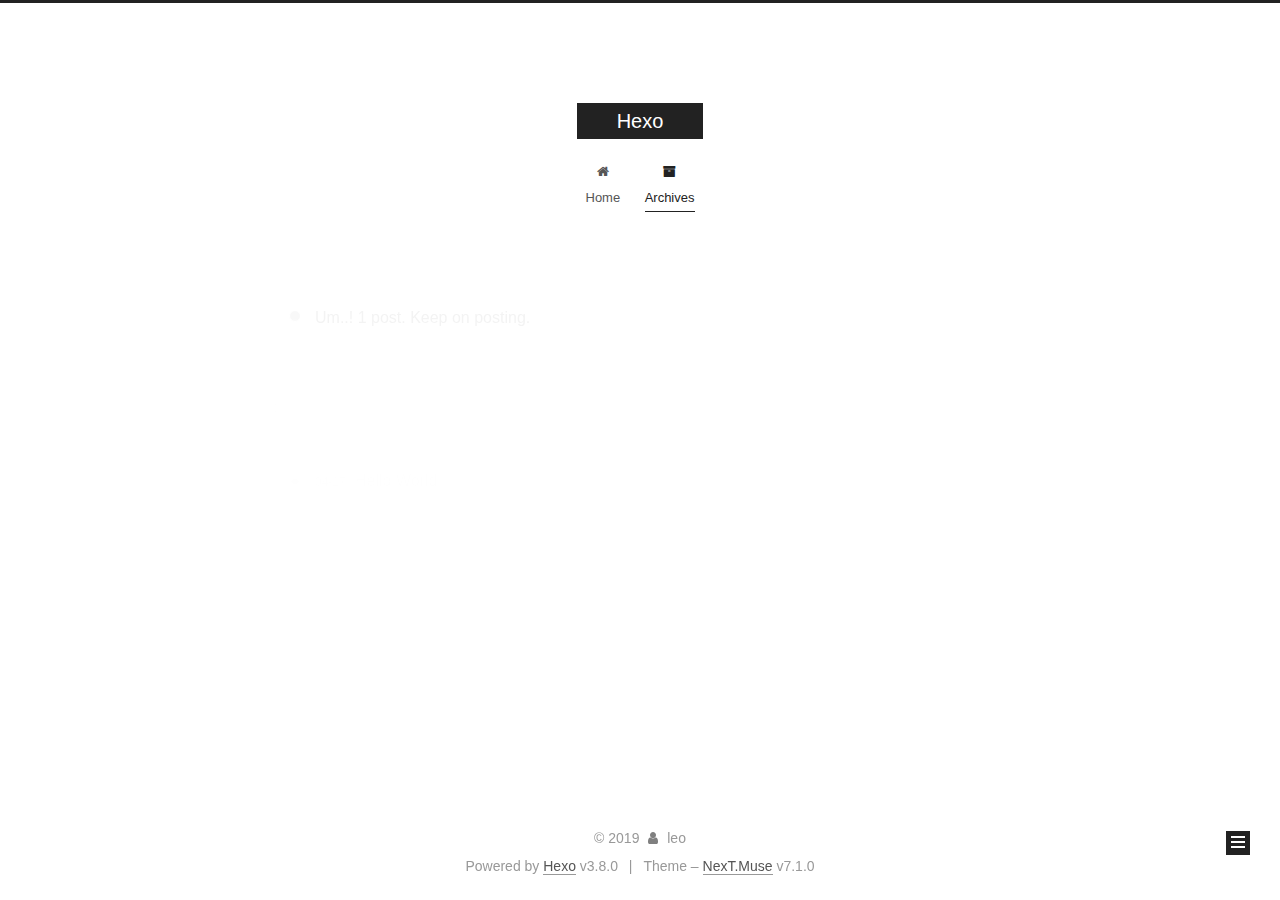
==== archives/index.html @ de4b703d "Site updated: 2019-04-17 01:35:57" ====
<!DOCTYPE html>












  


<html class="theme-next muse use-motion" lang>
<head><meta name="generator" content="Hexo 3.8.0">
  <meta charset="UTF-8">
<meta http-equiv="X-UA-Compatible" content="IE=edge">
<meta name="viewport" content="width=device-width, initial-scale=1, maximum-scale=2">
<meta name="theme-color" content="#222">
























<link rel="stylesheet" href="/lib/font-awesome/css/font-awesome.min.css?v=4.6.2">

<link rel="stylesheet" href="/css/main.css?v=7.1.0">


  <link rel="apple-touch-icon" sizes="180x180" href="/images/apple-touch-icon-next.png?v=7.1.0">


  <link rel="icon" type="image/png" sizes="32x32" href="/images/favicon-32x32-next.png?v=7.1.0">


  <link rel="icon" type="image/png" sizes="16x16" href="/images/favicon-16x16-next.png?v=7.1.0">


  <link rel="mask-icon" href="/images/logo.svg?v=7.1.0" color="#222">







<script id="hexo.configurations">
  var NexT = window.NexT || {};
  var CONFIG = {
    root: '/',
    scheme: 'Muse',
    version: '7.1.0',
    sidebar: {"position":"left","display":"post","offset":12,"onmobile":false,"dimmer":false},
    back2top: true,
    back2top_sidebar: false,
    fancybox: false,
    fastclick: false,
    lazyload: false,
    tabs: true,
    motion: {"enable":true,"async":false,"transition":{"post_block":"fadeIn","post_header":"slideDownIn","post_body":"slideDownIn","coll_header":"slideLeftIn","sidebar":"slideUpIn"}},
    algolia: {
      applicationID: '',
      apiKey: '',
      indexName: '',
      hits: {"per_page":10},
      labels: {"input_placeholder":"Search for Posts","hits_empty":"We didn't find any results for the search: ${query}","hits_stats":"${hits} results found in ${time} ms"}
    }
  };
</script>


  




  <meta property="og:type" content="website">
<meta property="og:title" content="Hexo">
<meta property="og:url" content="http://yoursite.com/archives/index.html">
<meta property="og:site_name" content="Hexo">
<meta property="og:locale" content="default">
<meta name="twitter:card" content="summary">
<meta name="twitter:title" content="Hexo">





  
  
  <link rel="canonical" href="http://yoursite.com/archives/">



<script id="page.configurations">
  CONFIG.page = {
    sidebar: "",
  };
</script>

  <title>Archive | Hexo</title>
  












  <noscript>
  <style>
  .use-motion .motion-element,
  .use-motion .brand,
  .use-motion .menu-item,
  .sidebar-inner,
  .use-motion .post-block,
  .use-motion .pagination,
  .use-motion .comments,
  .use-motion .post-header,
  .use-motion .post-body,
  .use-motion .collection-title { opacity: initial; }

  .use-motion .logo,
  .use-motion .site-title,
  .use-motion .site-subtitle {
    opacity: initial;
    top: initial;
  }

  .use-motion .logo-line-before i { left: initial; }
  .use-motion .logo-line-after i { right: initial; }
  </style>
</noscript>

</head>

<body itemscope itemtype="http://schema.org/WebPage" lang="default">

  
  
    
  

  <div class="container sidebar-position-left page-archive">
    <div class="headband"></div>

    <header id="header" class="header" itemscope itemtype="http://schema.org/WPHeader">
      <div class="header-inner"><div class="site-brand-wrapper">
  <div class="site-meta">
    

    <div class="custom-logo-site-title">
      <a href="/" class="brand" rel="start">
        <span class="logo-line-before"><i></i></span>
        <span class="site-title">Hexo</span>
        <span class="logo-line-after"><i></i></span>
      </a>
    </div>
    
    
  </div>

  <div class="site-nav-toggle">
    <button aria-label="Toggle navigation bar">
      <span class="btn-bar"></span>
      <span class="btn-bar"></span>
      <span class="btn-bar"></span>
    </button>
  </div>
</div>



<nav class="site-nav">
  
    <ul id="menu" class="menu">
      
        
        
        
          
          <li class="menu-item menu-item-home">

    
    
    
      
    

    

    <a href="/" rel="section"><i class="menu-item-icon fa fa-fw fa-home"></i> <br>Home</a>

  </li>
        
        
        
          
          <li class="menu-item menu-item-archives menu-item-active">

    
    
    
      
    

    

    <a href="/archives/" rel="section"><i class="menu-item-icon fa fa-fw fa-archive"></i> <br>Archives</a>

  </li>

      
      
    </ul>
  

  
    

    
    
      
      
    
      
      
    
    

  


  

  
</nav>



  



</div>
    </header>

    


    <main id="main" class="main">
      <div class="main-inner">
        <div class="content-wrap">
          
          <div id="content" class="content">
            

  
  
  
  <div class="post-block archive">
    <div id="posts" class="posts-collapse">
      <span class="archive-move-on"></span>

      
      <span class="archive-page-counter">
        
        
        
          
        
        Um..! 1 post. Keep on posting.
      </span>
      

      

        
        
        

        
          
          <div class="collection-title">
            <h1 class="archive-year" id="archive-year-2019">2019</h1>
          </div>
        
        

        

  <article class="post post-type-normal" itemscope itemtype="http://schema.org/Article">
    <header class="post-header">

      <h2 class="post-title">
        
          <a class="post-title-link" href="/2019/04/17/hello-world/" itemprop="url">
            
              <span itemprop="name">Hello World</span>
            
          </a>
        
      </h2>

      <div class="post-meta">
        <time class="post-time" itemprop="dateCreated" datetime="2019-04-17T00:43:20+08:00" content="2019-04-17">
          04-17
        </time>
      </div>

    </header>
  </article>



      

    </div>
  </div>
  
  
  

  



          </div>
          

        </div>
        
          
  
  <div class="sidebar-toggle">
    <div class="sidebar-toggle-line-wrap">
      <span class="sidebar-toggle-line sidebar-toggle-line-first"></span>
      <span class="sidebar-toggle-line sidebar-toggle-line-middle"></span>
      <span class="sidebar-toggle-line sidebar-toggle-line-last"></span>
    </div>
  </div>

  <aside id="sidebar" class="sidebar">
    <div class="sidebar-inner">

      

      

      <div class="site-overview-wrap sidebar-panel sidebar-panel-active">
        <div class="site-overview">
          <div class="site-author motion-element" itemprop="author" itemscope itemtype="http://schema.org/Person">
            
              <p class="site-author-name" itemprop="name">leo</p>
              <div class="site-description motion-element" itemprop="description"></div>
          </div>

          
            <nav class="site-state motion-element">
              
                <div class="site-state-item site-state-posts">
                
                  <a href="/archives/">
                
                    <span class="site-state-item-count">1</span>
                    <span class="site-state-item-name">posts</span>
                  </a>
                </div>
              

              

              
            </nav>
          

          

          

          

          

          
          

          
            
          
          

        </div>
      </div>

      

      

    </div>
  </aside>
  


        
      </div>
    </main>

    <footer id="footer" class="footer">
      <div class="footer-inner">
        <div class="copyright">&copy; <span itemprop="copyrightYear">2019</span>
  <span class="with-love" id="animate">
    <i class="fa fa-user"></i>
  </span>
  <span class="author" itemprop="copyrightHolder">leo</span>

  

  
</div>


  <div class="powered-by">Powered by <a href="https://hexo.io" class="theme-link" rel="noopener" target="_blank">Hexo</a> v3.8.0</div>



  <span class="post-meta-divider">|</span>



  <div class="theme-info">Theme – <a href="https://theme-next.org" class="theme-link" rel="noopener" target="_blank">NexT.Muse</a> v7.1.0</div>




        








        
      </div>
    </footer>

    
      <div class="back-to-top">
        <i class="fa fa-arrow-up"></i>
        
      </div>
    

    

    

    
  </div>

  

<script>
  if (Object.prototype.toString.call(window.Promise) !== '[object Function]') {
    window.Promise = null;
  }
</script>


























  
  <script src="/lib/jquery/index.js?v=2.1.3"></script>

  
  <script src="/lib/velocity/velocity.min.js?v=1.2.1"></script>

  
  <script src="/lib/velocity/velocity.ui.min.js?v=1.2.1"></script>


  


  <script src="/js/utils.js?v=7.1.0"></script>

  <script src="/js/motion.js?v=7.1.0"></script>



  
  


  <script src="/js/schemes/muse.js?v=7.1.0"></script>



  

  


  <script src="/js/next-boot.js?v=7.1.0"></script>


  

  

  

  



  




  

  

  

  

  

  

  

  

  

  

  

  

  

  

</body>
</html>
---- css/main.css ----
/* normalize.css v8.0.1 | MIT License | github.com/necolas/normalize.css */
html {
  line-height: 1.15; /* 1 */
  -webkit-text-size-adjust: 100%; /* 2 */
}
body {
  margin: 0;
}
main {
  display: block;
}
h1 {
  font-size: 2em;
  margin: 0.67em 0;
}
hr {
  box-sizing: content-box; /* 1 */
  height: 0; /* 1 */
  overflow: visible; /* 2 */
}
pre {
  font-family: monospace, monospace; /* 1 */
  font-size: 1em; /* 2 */
}
a {
  background-color: transparent;
}
abbr[title] {
  border-bottom: none; /* 1 */
  text-decoration: underline; /* 2 */
  text-decoration: underline dotted; /* 2 */
}
b,
strong {
  font-weight: bolder;
}
code,
kbd,
samp {
  font-family: monospace, monospace; /* 1 */
  font-size: 1em; /* 2 */
}
small {
  font-size: 80%;
}
sub,
sup {
  font-size: 75%;
  line-height: 0;
  position: relative;
  vertical-align: baseline;
}
sub {
  bottom: -0.25em;
}
sup {
  top: -0.5em;
}
img {
  border-style: none;
}
button,
input,
optgroup,
select,
textarea {
  font-family: inherit; /* 1 */
  font-size: 100%; /* 1 */
  line-height: 1.15; /* 1 */
  margin: 0; /* 2 */
}
button,
input {
/* 1 */
  overflow: visible;
}
button,
select {
/* 1 */
  text-transform: none;
}
button,
[type="button"],
[type="reset"],
[type="submit"] {
  -webkit-appearance: button;
}
button::-moz-focus-inner,
[type="button"]::-moz-focus-inner,
[type="reset"]::-moz-focus-inner,
[type="submit"]::-moz-focus-inner {
  border-style: none;
  padding: 0;
}
button:-moz-focusring,
[type="button"]:-moz-focusring,
[type="reset"]:-moz-focusring,
[type="submit"]:-moz-focusring {
  outline: 1px dotted ButtonText;
}
fieldset {
  padding: 0.35em 0.75em 0.625em;
}
legend {
  box-sizing: border-box; /* 1 */
  color: inherit; /* 2 */
  display: table; /* 1 */
  max-width: 100%; /* 1 */
  padding: 0; /* 3 */
  white-space: normal; /* 1 */
}
progress {
  vertical-align: baseline;
}
textarea {
  overflow: auto;
}
[type="checkbox"],
[type="radio"] {
  box-sizing: border-box; /* 1 */
  padding: 0; /* 2 */
}
[type="number"]::-webkit-inner-spin-button,
[type="number"]::-webkit-outer-spin-button {
  height: auto;
}
[type="search"] {
  -webkit-appearance: textfield; /* 1 */
  outline-offset: -2px; /* 2 */
}
[type="search"]::-webkit-search-decoration {
  -webkit-appearance: none;
}
::-webkit-file-upload-button {
  -webkit-appearance: button; /* 1 */
  font: inherit; /* 2 */
}
details {
  display: block;
}
summary {
  display: list-item;
}
template {
  display: none;
}
[hidden] {
  display: none;
}
::selection {
  background: #262a30;
  color: #fff;
}
body {
  position: relative;
  font-family: 'Lato', "PingFang SC", "Microsoft YaHei", sans-serif;
  font-size: 14px;
  line-height: 2;
  color: #555;
  background: #fff;
}
@media (max-width: 991px) {
  body {
    padding-right: 0 !important;
  }
}
@media (min-width: 1200px) {
  body {
    font-size: 16px;
  }
}
h1,
h2,
h3,
h4,
h5,
h6 {
  margin: 20px 0 15px;
  padding: 0;
  font-weight: bold;
  line-height: 1.5;
  font-family: 'Lato', "PingFang SC", "Microsoft YaHei", sans-serif;
}
h1 {
  font-size: 22px;
}
h1 code {
  font-size: 1em;
}
@media (max-width: 767px) {
  h1 {
    font-size: 18px;
  }
  h1 code {
    font-size: 1em;
  }
}
h2 {
  font-size: 20px;
}
h2 code {
  font-size: 1em;
}
@media (max-width: 767px) {
  h2 {
    font-size: 16px;
  }
  h2 code {
    font-size: 1em;
  }
}
h3 {
  font-size: 18px;
}
h3 code {
  font-size: 1em;
}
@media (max-width: 767px) {
  h3 {
    font-size: 14px;
  }
  h3 code {
    font-size: 1em;
  }
}
h4 {
  font-size: 16px;
}
h4 code {
  font-size: 1em;
}
@media (max-width: 767px) {
  h4 {
    font-size: 12px;
  }
  h4 code {
    font-size: 1em;
  }
}
h5 {
  font-size: 14px;
}
h5 code {
  font-size: 1em;
}
@media (max-width: 767px) {
  h5 {
    font-size: 10px;
  }
  h5 code {
    font-size: 1em;
  }
}
h6 {
  font-size: 12px;
}
h6 code {
  font-size: 1em;
}
@media (max-width: 767px) {
  h6 {
    font-size: 8px;
  }
  h6 code {
    font-size: 1em;
  }
}
p {
  margin: 0 0 20px 0;
}
a,
span.exturl {
  overflow-wrap: break-word;
  word-wrap: break-word;
  background-color: transparent;
  color: #555;
  text-decoration: none;
  outline: none;
  border-bottom: 1px solid #999;
  cursor: pointer;
}
a:hover,
span.exturl:hover {
  color: #222;
  border-bottom-color: #222;
}
video {
  max-width: 100%;
  display: block;
  margin-left: auto;
  margin-right: auto;
}
img {
  display: block;
  margin: auto;
  max-width: 100%;
  height: auto;
}
hr {
  margin: 40px 0;
  height: 3px;
  border: none;
  background-color: #ddd;
  background-image: repeating-linear-gradient(-45deg, #fff, #fff 4px, transparent 4px, transparent 8px);
}
blockquote {
  margin: 0;
  padding: 0 15px;
  color: #666;
  border-left: 4px solid #ddd;
}
blockquote cite::before {
  content: "-";
  padding: 0 5px;
}
dt {
  font-weight: 700;
}
dd {
  margin: 0;
  padding: 0;
}
kbd {
  border: 1px solid #ccc;
  border-radius: 0.2em;
  box-shadow: 0.1em 0.1em 0.2em rgba(0,0,0,0.1);
  background-color: #f9f9f9;
  font-family: inherit;
  background-image: linear-gradient(top, #eee, #fff, #eee);
  padding: 0.1em 0.3em;
  white-space: nowrap;
}
.text-left {
  text-align: left;
}
.text-center {
  text-align: center;
}
.text-right {
  text-align: right;
}
.text-justify {
  text-align: justify;
}
.text-nowrap {
  white-space: nowrap;
}
.text-lowercase {
  text-transform: lowercase;
}
.text-uppercase {
  text-transform: uppercase;
}
.text-capitalize {
  text-transform: capitalize;
}
.center-block {
  display: block;
  margin-left: auto;
  margin-right: auto;
}
.clearfix:before,
.clearfix:after {
  content: " ";
  display: table;
}
.clearfix:after {
  clear: both;
}
.pullquote {
  width: 45%;
}
.pullquote.left {
  float: left;
  margin-left: 5px;
  margin-right: 10px;
}
.pullquote.right {
  float: right;
  margin-left: 10px;
  margin-right: 5px;
}
.affix {
  position: fixed;
}
.translation {
  margin-top: -20px;
  font-size: 14px;
  color: #999;
}
.scrollbar-measure {
  width: 100px;
  height: 100px;
  overflow: scroll;
  position: absolute;
  top: -9999px;
}
.use-motion .motion-element {
  opacity: 0;
}
.table-container {
  margin: 20px 0;
  overflow: auto;
  -webkit-overflow-scrolling: touch;
}
.highlight .table-container {
  margin: 0px;
}
table {
  width: 100%;
  border-collapse: collapse;
  border-spacing: 0;
  font-size: 14px;
}
table > tbody > tr:nth-of-type(odd) {
  background-color: #f9f9f9;
}
table > tbody > tr:hover {
  background-color: #f5f5f5;
}
caption,
th,
td {
  padding: 8px;
  text-align: left;
  vertical-align: middle;
  font-weight: normal;
}
th,
td {
  border: 1px solid #ddd;
  border-bottom: 3px solid #ddd;
}
th {
  padding-bottom: 10px;
  font-weight: 700;
}
td {
  border-bottom-width: 1px;
}
html,
body {
  height: 100%;
}
.container {
  position: relative;
}
.header-inner {
  margin: 0 auto;
  padding: 100px 0 70px;
  width: 700px;
}
@media (min-width: 1200px) {
  .container .header-inner {
    width: 800px;
  }
}
@media (min-width: 1600px) {
  .container .header-inner {
    width: 900px;
  }
}
.main-inner {
  margin: 0 auto;
  width: 700px;
}
@media (min-width: 1200px) {
  .container .main-inner {
    width: 800px;
  }
}
@media (min-width: 1600px) {
  .container .main-inner {
    width: 900px;
  }
}
.footer {
  padding: 20px 0;
}
.footer-inner {
  box-sizing: border-box;
  margin: 0px auto;
  width: 700px;
}
@media (min-width: 1200px) {
  .container .footer-inner {
    width: 800px;
  }
}
@media (min-width: 1600px) {
  .container .footer-inner {
    width: 900px;
  }
}
pre,
.highlight {
  overflow: auto;
  margin: 20px 0;
  padding: 0;
  font-size: 14px;
  color: #4d4d4c;
  background: #f7f7f7;
  line-height: 1.6;
}
pre,
code {
  font-family: consolas, Menlo, "PingFang SC", "Microsoft YaHei", monospace;
}
code {
  overflow-wrap: break-word;
  word-wrap: break-word;
  padding: 2px 4px;
  color: #555;
  background: #eee;
  border-radius: 3px;
  font-size: 14px;
}
pre {
  padding: 10px;
}
pre code {
  padding: 0;
  color: #4d4d4c;
  background: none;
  text-shadow: none;
}
.highlight {
  border-radius: 1px;
}
.highlight pre {
  border: none;
  margin: 0;
  padding: 10px 0;
}
.highlight table {
  margin: 0;
  width: auto;
  border: none;
}
.highlight td {
  border: none;
  padding: 0;
}
.highlight figcaption {
  font-size: 1em;
  color: #4d4d4c;
  line-height: 1em;
  margin-bottom: 1em;
  margin: 0em;
  padding: 0.5em;
  background: #eee;
  border-bottom: 1px solid #e9e9e9;
}
.highlight figcaption:before,
.highlight figcaption:after {
  content: " ";
  display: table;
}
.highlight figcaption:after {
  clear: both;
}
.highlight figcaption a {
  float: right;
  color: #4d4d4c;
}
.highlight figcaption a:hover {
  border-bottom-color: #4d4d4c;
}
.highlight .gutter pre {
  padding-left: 10px;
  padding-right: 10px;
  color: #869194;
  text-align: right;
  background-color: #eff2f3;
}
.highlight .code pre {
  width: 100%;
  padding-left: 10px;
  padding-right: 10px;
  background-color: #f7f7f7;
}
.highlight .line {
  height: 20px;
}
.gutter {
  -webkit-user-select: none;
  -moz-user-select: none;
  -ms-user-select: none;
  user-select: none;
}
.gist table {
  width: auto;
}
.gist table td {
  border: none;
}
pre .deletion {
  background: #fdd;
}
pre .addition {
  background: #dfd;
}
pre .meta {
  color: #8959a8;
}
pre .comment {
  color: #8e908c;
}
pre .variable,
pre .attribute,
pre .tag,
pre .name,
pre .regexp,
pre .ruby .constant,
pre .xml .tag .title,
pre .xml .pi,
pre .xml .doctype,
pre .html .doctype,
pre .css .id,
pre .css .class,
pre .css .pseudo {
  color: #c82829;
}
pre .number,
pre .preprocessor,
pre .built_in,
pre .builtin-name,
pre .literal,
pre .params,
pre .constant,
pre .command {
  color: #f5871f;
}
pre .ruby .class .title,
pre .css .rules .attribute,
pre .string,
pre .symbol,
pre .value,
pre .inheritance,
pre .header,
pre .ruby .symbol,
pre .xml .cdata,
pre .special,
pre .formula {
  color: #718c00;
}
pre .title,
pre .css .hexcolor {
  color: #3e999f;
}
pre .function,
pre .python .decorator,
pre .python .title,
pre .ruby .function .title,
pre .ruby .title .keyword,
pre .perl .sub,
pre .javascript .title,
pre .coffeescript .title {
  color: #4271ae;
}
pre .keyword,
pre .javascript .function {
  color: #8959a8;
}
.posts-expand .post-body img.full-image {
  border: none;
}
.blockquote-center,
.page-home .post-type-quote blockquote,
.page-post-detail .post-type-quote blockquote {
  position: relative;
  margin: 40px 0;
  padding: 0;
  border-left: none;
  text-align: center;
}
.blockquote-center::before,
.page-home .post-type-quote blockquote::before,
.page-post-detail .post-type-quote blockquote::before,
.blockquote-center::after,
.page-home .post-type-quote blockquote::after,
.page-post-detail .post-type-quote blockquote::after {
  position: absolute;
  content: ' ';
  display: block;
  width: 100%;
  height: 24px;
  opacity: 0.2;
  background-repeat: no-repeat;
  background-position: 0 -6px;
  background-size: 22px 22px;
}
.blockquote-center::before,
.page-home .post-type-quote blockquote::before,
.page-post-detail .post-type-quote blockquote::before {
  top: -20px;
  background-image: url("../images/quote-l.svg");
  border-top: 1px solid #ccc;
}
.blockquote-center::after,
.page-home .post-type-quote blockquote::after,
.page-post-detail .post-type-quote blockquote::after {
  bottom: -20px;
  background-image: url("../images/quote-r.svg");
  border-bottom: 1px solid #ccc;
  background-position: 100% 8px;
}
.blockquote-center p,
.page-home .post-type-quote blockquote p,
.page-post-detail .post-type-quote blockquote p,
.blockquote-center div,
.page-home .post-type-quote blockquote div,
.page-post-detail .post-type-quote blockquote div {
  text-align: center;
}
.post .post-body .group-picture img {
  box-sizing: border-box;
  padding: 0 3px;
  border: none;
}
.post .group-picture-row {
  overflow: hidden;
  margin-top: 6px;
}
.post .group-picture-row:first-child {
  margin-top: 0;
}
.post .group-picture-column {
  float: left;
}
.page-post-detail .post-body .group-picture-column {
  float: none;
  margin-top: 10px;
  width: auto !important;
}
.page-post-detail .post-body .group-picture-column img {
  margin: 0 auto;
}
.page-archive .group-picture-container {
  overflow: hidden;
}
.page-archive .group-picture-row {
  float: left;
}
.page-archive .group-picture-row:first-child {
  margin-top: 6px;
}
.page-archive .group-picture-column {
  max-width: 150px;
  max-height: 150px;
}
.post-body .label {
  display: inline;
  padding: 0 2px;
}
.post-body .label.default {
  background-color: #f0f0f0;
}
.post-body .label.primary {
  background-color: #efe6f7;
}
.post-body .label.info {
  background-color: #e5f2f8;
}
.post-body .label.success {
  background-color: #e7f4e9;
}
.post-body .label.warning {
  background-color: #fcf6e1;
}
.post-body .label.danger {
  background-color: #fae8eb;
}
.post-body .note {
  position: relative;
  padding: 15px;
  margin-bottom: 20px;
  border: 1px solid #eee;
  border-left-width: 5px;
  border-radius: 3px;
}
.post-body .note h2,
.post-body .note h3,
.post-body .note h4,
.post-body .note h5,
.post-body .note h6 {
  margin-top: 0;
  margin-bottom: 0;
  border-bottom: initial;
  padding-top: 0 !important;
}
.post-body .note p:first-child,
.post-body .note ul:first-child,
.post-body .note ol:first-child,
.post-body .note table:first-child,
.post-body .note pre:first-child,
.post-body .note blockquote:first-child {
  margin-top: 0;
}
.post-body .note p:last-child,
.post-body .note ul:last-child,
.post-body .note ol:last-child,
.post-body .note table:last-child,
.post-body .note pre:last-child,
.post-body .note blockquote:last-child {
  margin-bottom: 0;
}
.post-body .note.default {
  border-left-color: #777;
}
.post-body .note.default h2,
.post-body .note.default h3,
.post-body .note.default h4,
.post-body .note.default h5,
.post-body .note.default h6 {
  color: #777;
}
.post-body .note.primary {
  border-left-color: #6f42c1;
}
.post-body .note.primary h2,
.post-body .note.primary h3,
.post-body .note.primary h4,
.post-body .note.primary h5,
.post-body .note.primary h6 {
  color: #6f42c1;
}
.post-body .note.info {
  border-left-color: #428bca;
}
.post-body .note.info h2,
.post-body .note.info h3,
.post-body .note.info h4,
.post-body .note.info h5,
.post-body .note.info h6 {
  color: #428bca;
}
.post-body .note.success {
  border-left-color: #5cb85c;
}
.post-body .note.success h2,
.post-body .note.success h3,
.post-body .note.success h4,
.post-body .note.success h5,
.post-body .note.success h6 {
  color: #5cb85c;
}
.post-body .note.warning {
  border-left-color: #f0ad4e;
}
.post-body .note.warning h2,
.post-body .note.warning h3,
.post-body .note.warning h4,
.post-body .note.warning h5,
.post-body .note.warning h6 {
  color: #f0ad4e;
}
.post-body .note.danger {
  border-left-color: #d9534f;
}
.post-body .note.danger h2,
.post-body .note.danger h3,
.post-body .note.danger h4,
.post-body .note.danger h5,
.post-body .note.danger h6 {
  color: #d9534f;
}
.post-body .tabs {
  position: relative;
  display: block;
  margin-bottom: 20px;
  padding-top: 10px;
}
.post-body .tabs ul.nav-tabs {
  margin: 0;
  padding: 0;
  display: flex;
  margin-bottom: -1px;
}
@media (max-width: 413px) {
  .post-body .tabs ul.nav-tabs {
    display: block;
    margin-bottom: 5px;
  }
}
.post-body .tabs ul.nav-tabs li.tab {
  list-style-type: none !important;
  margin: 0 0.25em 0 0;
  border-top: 3px solid transparent;
  border-left: 1px solid transparent;
  border-right: 1px solid transparent;
}
@media (max-width: 413px) {
  .post-body .tabs ul.nav-tabs li.tab {
    margin: initial;
    border-top: 1px solid transparent;
    border-left: 3px solid transparent;
    border-right: 1px solid transparent;
    border-bottom: 1px solid transparent;
  }
}
.post-body .tabs ul.nav-tabs li.tab a {
  outline: 0;
  border-bottom: initial;
  display: block;
  line-height: 1.8em;
  padding: 0.25em 0.75em;
  transition-duration: 0.2s;
  transition-timing-function: ease-out;
  transition-delay: 0s;
}
.post-body .tabs ul.nav-tabs li.tab a i {
  width: 1.285714285714286em;
}
.post-body .tabs ul.nav-tabs li.tab.active {
  border-top: 3px solid #fc6423;
  border-left: 1px solid #ddd;
  border-right: 1px solid #ddd;
  background-color: #fff;
}
@media (max-width: 413px) {
  .post-body .tabs ul.nav-tabs li.tab.active {
    border-top: 1px solid #ddd;
    border-left: 3px solid #fc6423;
    border-right: 1px solid #ddd;
    border-bottom: 1px solid #ddd;
  }
}
.post-body .tabs ul.nav-tabs li.tab.active a {
  cursor: default;
  color: #555;
}
.post-body .tabs .tab-content {
  background-color: #fff;
}
.post-body .tabs .tab-content .tab-pane {
  border: 1px solid #ddd;
  padding: 20px 20px 0 20px;
}
.post-body .tabs .tab-content .tab-pane:not(.active) {
  display: none;
}
.post-body .tabs .tab-content .tab-pane.active {
  display: block;
}
.btn {
  display: inline-block;
  padding: 0 20px;
  font-size: 14px;
  color: #fff;
  background: #222;
  border: 2px solid #222;
  text-decoration: none;
  border-radius: 0;
  transition-property: background-color;
  transition-duration: 0.2s;
  transition-timing-function: ease-in-out;
  transition-delay: 0s;
  line-height: 2;
}
.btn:hover {
  border-color: #222;
  color: #222;
  background: #fff;
}
.btn +.btn {
  margin: 0 0 8px 8px;
}
.btn .fa-fw {
  width: 1.285714285714286em;
  text-align: left;
}
.btn-bar {
  display: block;
  width: 22px;
  height: 2px;
  background: #555;
  border-radius: 1px;
}
.btn-bar+.btn-bar {
  margin-top: 4px;
}
.pagination {
  margin: 120px 0 40px;
  text-align: center;
  border-top: 1px solid #eee;
}
.page-number-basic,
.pagination .prev,
.pagination .next,
.pagination .page-number,
.pagination .space {
  display: inline-block;
  position: relative;
  top: -1px;
  margin: 0 10px;
  padding: 0 11px;
}
@media (max-width: 767px) {
  .page-number-basic,
  .pagination .prev,
  .pagination .next,
  .pagination .page-number,
  .pagination .space {
    margin: 0 5px;
  }
}
.pagination .prev,
.pagination .next,
.pagination .page-number {
  border-bottom: 0;
  border-top: 1px solid #eee;
  transition-property: border-color;
  transition-duration: 0.2s;
  transition-timing-function: ease-in-out;
  transition-delay: 0s;
}
.pagination .prev:hover,
.pagination .next:hover,
.pagination .page-number:hover {
  border-top-color: #222;
}
.pagination .space {
  padding: 0;
  margin: 0;
}
.pagination .prev {
  margin-left: 0;
}
.pagination .next {
  margin-right: 0;
}
.pagination .page-number.current {
  color: #fff;
  background: #ccc;
  border-top-color: #ccc;
}
@media (max-width: 767px) {
  .pagination {
    border-top: none;
  }
  .pagination .prev,
  .pagination .next,
  .pagination .page-number {
    margin-bottom: 10px;
    border-top: 0;
    border-bottom: 1px solid #eee;
    padding: 0 10px;
  }
  .pagination .prev:hover,
  .pagination .next:hover,
  .pagination .page-number:hover {
    border-bottom-color: #222;
  }
}
.comments {
  margin: 60px 20px 0;
}
.back-to-top {
  box-sizing: border-box;
  position: fixed;
  bottom: -100px;
  right: 30px;
  z-index: 1050;
  padding: 0 6px;
  width: 24px;
  background: #222;
  font-size: 12px;
  opacity: 1;
  color: #fff;
  cursor: pointer;
  text-align: center;
  transition-property: bottom;
  transition-duration: 0.2s;
  transition-timing-function: ease-in-out;
  transition-delay: 0s;
}
.back-to-top.back-to-top-on {
  bottom: 19px;
}
@media (max-width: 991px) {
  .back-to-top {
    opacity: 0.8;
    right: 20px;
  }
}
.header {
  background: transparent;
}
.header-inner {
  position: relative;
}
.headband {
  height: 3px;
  background: #222;
}
.site-meta {
  margin: 0;
  text-align: center;
}
@media (max-width: 767px) {
  .site-meta {
    text-align: center;
  }
}
.brand {
  position: relative;
  display: inline-block;
  padding: 0 40px;
  color: #fff;
  background: #222;
  border-bottom: none;
}
.brand:hover {
  color: #fff;
}
.logo {
  display: inline-block;
  margin-right: 5px;
  line-height: 36px;
  vertical-align: top;
}
.site-title {
  display: inline-block;
  vertical-align: top;
  line-height: 36px;
  font-size: 20px;
  font-weight: normal;
  font-family: 'Lato', "PingFang SC", "Microsoft YaHei", sans-serif;
}
.site-subtitle {
  margin-top: 10px;
  font-size: 13px;
  color: #999;
}
.use-motion .brand {
  opacity: 0;
}
.use-motion .logo,
.use-motion .site-title,
.use-motion .site-subtitle,
.use-motion .custom-logo-image {
  opacity: 0;
  position: relative;
  top: -10px;
}
.site-nav-toggle {
  display: none;
  position: absolute;
  top: 10px;
  left: 10px;
}
@media (max-width: 767px) {
  .site-nav-toggle {
    display: block;
  }
}
.site-nav-toggle button {
  margin-top: 2px;
  padding: 9px 10px;
  background: transparent;
  border: none;
}
@media (max-width: 767px) {
  .site-nav {
    display: none;
    margin: 0 -10px;
    padding: 0 10px;
    clear: both;
    border-top: 1px solid #ddd;
  }
}
@media (min-width: 768px) and (max-width: 991px) {
  .site-nav {
    display: block !important;
  }
}
@media (min-width: 992px) {
  .site-nav {
    display: block !important;
  }
}
.menu {
  margin-top: 20px;
  padding-left: 0;
  text-align: center;
}
.menu .menu-item {
  display: inline-block;
  margin: 0 10px;
  list-style: none;
}
@media (max-width: 767px) {
  .menu .menu-item {
    margin-top: 10px;
  }
}
.menu .menu-item a,
.menu .menu-item span.exturl {
  display: block;
  font-size: 13px;
  line-height: inherit;
  border-bottom: 1px solid transparent;
  transition-property: border-color;
  transition-duration: 0.2s;
  transition-timing-function: ease-in-out;
  transition-delay: 0s;
}
.menu .menu-item a:hover,
.menu .menu-item span.exturl:hover {
  border-bottom-color: #222;
}
.menu .menu-item .fa {
  margin-right: 5px;
}
.use-motion .menu-item {
  opacity: 0;
}
.post-body {
  overflow-wrap: break-word;
  word-wrap: break-word;
  font-family: 'Lato', "PingFang SC", "Microsoft YaHei", sans-serif;
}
.post-body span.exturl .fa {
  font-size: 14px;
  margin-left: 4px;
}
.post-body .fancybox img {
  display: block !important;
  margin: 0 auto;
  cursor: pointer;
  cursor: zoom-in;
}
.post-body .image-caption,
.post-body .figure .caption {
  margin: -20px auto 15px;
  text-align: center;
  font-size: 14px;
  color: #999;
  font-weight: bold;
  line-height: 1;
}
.post-sticky-flag {
  display: inline-block;
  font-size: 16px;
  transform: rotate(30deg);
}
.use-motion .post-block,
.use-motion .pagination,
.use-motion .comments {
  opacity: 0;
}
.use-motion .post-header {
  opacity: 0;
}
.use-motion .post-body {
  opacity: 0;
}
.use-motion .collection-title {
  opacity: 0;
}
.posts-expand {
  padding-top: 40px;
}
@media (max-width: 767px) {
  .posts-expand {
    margin: 0 20px;
  }
  .post-body pre .gutter pre {
    padding-right: 10px;
  }
  .post-body .highlight {
    margin-left: 0px;
    margin-right: 0px;
    padding: 0;
  }
  .post-body .highlight .gutter pre {
    padding-right: 10px;
  }
}
@media (min-width: 992px) {
  .posts-expand .post-body {
    text-align: justify;
  }
}
@media (max-width: 991px) {
  .posts-expand .post-body {
    text-align: justify;
  }
}
.posts-expand .post-body h2,
.posts-expand .post-body h3,
.posts-expand .post-body h4,
.posts-expand .post-body h5,
.posts-expand .post-body h6 {
  padding-top: 10px;
}
.posts-expand .post-body h2 .header-anchor,
.posts-expand .post-body h3 .header-anchor,
.posts-expand .post-body h4 .header-anchor,
.posts-expand .post-body h5 .header-anchor,
.posts-expand .post-body h6 .header-anchor {
  float: right;
  margin-left: 10px;
  color: #ccc;
  border-bottom-style: none;
  visibility: hidden;
}
.posts-expand .post-body h2 .header-anchor:hover,
.posts-expand .post-body h3 .header-anchor:hover,
.posts-expand .post-body h4 .header-anchor:hover,
.posts-expand .post-body h5 .header-anchor:hover,
.posts-expand .post-body h6 .header-anchor:hover {
  color: inherit;
}
.posts-expand .post-body h2:hover .header-anchor,
.posts-expand .post-body h3:hover .header-anchor,
.posts-expand .post-body h4:hover .header-anchor,
.posts-expand .post-body h5:hover .header-anchor,
.posts-expand .post-body h6:hover .header-anchor {
  visibility: visible;
}
.posts-expand .post-body img {
  box-sizing: border-box;
  margin: 0 auto 25px;
  padding: 3px;
  border: 1px solid #ddd;
}
@media (max-width: 767px) {
  .posts-collapse {
    margin: 0 20px;
  }
  .posts-collapse .post-title,
  .posts-collapse .post-meta {
    display: block;
    width: auto;
    text-align: left;
  }
}
.posts-collapse {
  position: relative;
  z-index: 1010;
  margin-left: 55px;
}
.posts-collapse::after {
  content: " ";
  position: absolute;
  top: 20px;
  left: 0;
  margin-left: -2px;
  width: 4px;
  height: 100%;
  background: #f5f5f5;
  z-index: -1;
}
@media (max-width: 767px) {
  .posts-collapse {
    margin: 0 20px;
  }
}
.posts-collapse .collection-title {
  position: relative;
  margin: 60px 0;
}
.posts-collapse .collection-title h1,
.posts-collapse .collection-title h2 {
  margin-left: 20px;
}
.posts-collapse .collection-title small {
  color: #bbb;
  margin-left: 5px;
}
.posts-collapse .collection-title::before {
  content: " ";
  position: absolute;
  left: 0;
  top: 50%;
  margin-left: -4px;
  margin-top: -4px;
  width: 8px;
  height: 8px;
  background: #bbb;
  border-radius: 50%;
}
.posts-collapse .post {
  margin: 30px 0;
}
.posts-collapse .post-header {
  position: relative;
  transition-duration: 0.2s;
  transition-timing-function: ease-in-out;
  transition-delay: 0s;
  transition-property: border;
  border-bottom: 1px dashed #ccc;
}
.posts-collapse .post-header::before {
  content: " ";
  position: absolute;
  left: 0;
  top: 12px;
  width: 6px;
  height: 6px;
  margin-left: -4px;
  background: #bbb;
  border-radius: 50%;
  border: 1px solid #fff;
  transition-duration: 0.2s;
  transition-timing-function: ease-in-out;
  transition-delay: 0s;
  transition-property: background;
}
.posts-collapse .post-header:hover {
  border-bottom-color: #666;
}
.posts-collapse .post-header:hover::before {
  background: #222;
}
.posts-collapse .post-meta {
  position: absolute;
  font-size: 12px;
  left: 20px;
  top: 5px;
}
.posts-collapse .post-comments-count {
  display: none;
}
.posts-collapse .post-title {
  margin-left: 60px;
  font-size: 16px;
  font-weight: normal;
  line-height: inherit;
}
.posts-collapse .post-title::after {
  margin-left: 3px;
  opacity: 0.6;
}
.posts-collapse .post-title a,
.posts-collapse .post-title span.exturl {
  color: #666;
  border-bottom: none;
}
.page-home .post-type-quote .post-header,
.page-post-detail .post-type-quote .post-header,
.page-home .post-type-quote .post-tags,
.page-post-detail .post-type-quote .post-tags {
  display: none;
}
.posts-expand .post-title {
  overflow-wrap: break-word;
  word-wrap: break-word;
  text-align: center;
  font-weight: 400;
}
.posts-expand .post-title-link {
  display: inline-block;
  position: relative;
  color: #555;
  border-bottom: none;
  line-height: 1.2;
  vertical-align: top;
}
.posts-expand .post-title-link::before {
  content: "";
  position: absolute;
  width: 100%;
  height: 2px;
  bottom: 0;
  left: 0;
  background-color: #000;
  visibility: hidden;
  transform: scaleX(0);
  transition-duration: 0.2s;
  transition-timing-function: ease-in-out;
  transition-delay: 0s;
}
.posts-expand .post-title-link:hover::before {
  visibility: visible;
  transform: scaleX(1);
}
.posts-expand .post-title-link .fa {
  font-size: 20px;
  margin-left: 5px;
}
.posts-expand .post-meta {
  margin: 3px 0 60px 0;
  color: #999;
  font-family: 'Lato', "PingFang SC", "Microsoft YaHei", sans-serif;
  font-size: 12px;
  text-align: center;
}
.posts-expand .post-meta .post-category-list {
  display: inline-block;
  margin: 0;
  padding: 3px;
}
.posts-expand .post-meta .post-category-list-link {
  color: #999;
}
.posts-expand .post-meta .post-description {
  font-size: 14px;
  margin-top: 2px;
}
.posts-expand .post-meta time {
  border-bottom: 1px dashed #999;
  cursor: help;
}
.post-meta-divider {
  margin: 0 0.5em;
}
.post-meta-item-icon {
  margin-right: 3px;
}
@media (min-width: 768px) and (max-width: 991px) {
  .post-meta-item-icon {
    display: inline-block;
  }
}
@media (max-width: 767px) {
  .post-meta-item-icon {
    display: inline-block;
  }
}
@media (min-width: 768px) and (max-width: 991px) {
  .post-meta-item-text {
    display: none;
  }
}
@media (max-width: 767px) {
  .post-meta-item-text {
    display: none;
  }
}
.post-button {
  margin-top: 40px;
}
.posts-expand .post-tags {
  margin-top: 40px;
  text-align: center;
}
.posts-expand .post-tags a {
  display: inline-block;
  margin-right: 10px;
  font-size: 13px;
}
.post-nav {
  display: table;
  margin-top: 15px;
  width: 100%;
  border-top: 1px solid #eee;
}
.post-nav-divider {
  display: table-cell;
  width: 10%;
}
.post-nav-item {
  display: table-cell;
  padding: 10px 0 0 0;
  width: 45%;
  vertical-align: top;
}
.post-nav-item a {
  position: relative;
  display: block;
  line-height: 25px;
  font-size: 14px;
  color: #555;
  border-bottom: none;
}
.post-nav-item a:hover {
  color: #222;
  border-bottom: none;
}
.post-nav-item a:active {
  top: 2px;
}
.post-nav-item .fa {
  font-size: 12px;
  margin-right: 5px;
}
.post-nav-next a {
  padding-left: 5px;
}
.post-nav-prev {
  text-align: right;
}
.post-nav-prev a {
  padding-right: 5px;
}
.post-nav-prev .fa {
  margin-left: 5px;
}
.posts-expand .post-eof {
  margin: 80px auto 60px;
  width: 8%;
  height: 1px;
  background: #ccc;
  text-align: center;
}
.post:last-child .post-eof {
  display: none;
}
.post-gallery {
  display: table;
  table-layout: fixed;
  width: 100%;
  border-collapse: separate;
}
.post-gallery-row {
  display: table-row;
}
.post-gallery .post-gallery-img {
  display: table-cell;
  text-align: center;
  vertical-align: middle;
  border: none;
}
.post-gallery .post-gallery-img img {
  max-width: 100%;
  max-height: 100%;
  border: none;
}
.fancybox-close,
.fancybox-close:hover {
  border: none;
}
.rtl.post-body p,
.rtl.post-body a,
.rtl.post-body h1,
.rtl.post-body h2,
.rtl.post-body h3,
.rtl.post-body h4,
.rtl.post-body h5,
.rtl.post-body h6,
.rtl.post-body li,
.rtl.post-body ul,
.rtl.post-body ol {
  direction: rtl;
  font-family: UKIJ Ekran;
}
.rtl.post-title {
  font-family: UKIJ Ekran;
}
.sidebar {
  position: fixed;
  right: 0;
  top: 0;
  bottom: 0;
  width: 0;
  z-index: 1040;
  box-shadow: inset 0 2px 6px #000;
  background: #222;
}
.sidebar a,
.sidebar span.exturl {
  color: #999;
  border-bottom-color: #555;
}
.sidebar a:hover,
.sidebar span.exturl:hover {
  color: #eee;
  border-bottom-color: #eee;
}
@media (max-width: 991px) {
  .sidebar {
    display: none;
  }
}
.sidebar-inner {
  position: relative;
  padding: 20px 10px;
  color: #999;
  text-align: center;
}
.site-overview-wrap {
  overflow: hidden;
}
.site-overview {
  overflow-y: auto;
  overflow-x: hidden;
}
.cc-license {
  margin-top: 10px;
  text-align: center;
}
.cc-license .cc-opacity {
  opacity: 0.7;
  border-bottom: none;
}
.cc-license .cc-opacity:hover {
  opacity: 0.9;
}
.cc-license img {
  display: inline-block;
}
.sidebar-toggle {
  position: fixed;
  right: 30px;
  bottom: 45px;
  width: 14px;
  height: 14px;
  padding: 5px;
  background: #222;
  line-height: 0;
  z-index: 1050;
  cursor: pointer;
}
@media (max-width: 991px) {
  .sidebar-toggle {
    opacity: 0.8;
    right: 20px;
    display: none;
  }
}
.sidebar-toggle-line {
  position: relative;
  display: inline-block;
  vertical-align: top;
  height: 2px;
  width: 100%;
  background: #fff;
  margin-top: 3px;
}
.sidebar-toggle-line:first-child {
  margin-top: 0;
}
.site-author-image {
  display: block;
  margin: 0 auto;
  padding: 2px;
  max-width: 96px;
  height: auto;
  border: 2px solid #333;
  opacity: 1;
}
.site-author-name {
  margin: 5px 0 0;
  text-align: center;
  color: #f5f5f5;
  font-weight: normal;
}
.site-description {
  margin-top: 5px;
  text-align: center;
  font-size: 14px;
  color: #999;
}
.links-of-author {
  margin-top: 20px;
}
.links-of-author a,
.links-of-author span.exturl {
  display: inline-block;
  vertical-align: middle;
  margin-right: 10px;
  margin-bottom: 10px;
  border-bottom-color: #555;
  font-size: 13px;
}
.links-of-author a:before,
.links-of-author span.exturl:before {
  display: inline-block;
  vertical-align: middle;
  margin-right: 3px;
  content: " ";
  width: 4px;
  height: 4px;
  border-radius: 50%;
  background: #1a4eff;
}
.feed-link,
.chat {
  margin-top: 10px;
}
.feed-link a,
.chat a {
  display: inline-block;
  padding: 0 15px;
  color: #fc6423;
  border: 1px solid #fc6423 !important;
  border-radius: 4px;
}
.feed-link a i,
.chat a i {
  color: #fc6423;
  font-size: 14px;
}
.feed-link a:hover,
.chat a:hover {
  color: #fff;
  background: #fc6423;
}
.feed-link a:hover i,
.chat a:hover i {
  color: #fff;
}
.links-of-blogroll {
  margin-top: 10px;
  font-size: 13px;
}
.links-of-blogroll-title {
  margin-top: 0;
  font-size: 14px;
  font-weight: 600;
}
.links-of-blogroll-list {
  margin: 0;
  padding: 0;
  list-style: none;
}
.links-of-blogroll-item {
  padding: 2px 10px;
}
.links-of-blogroll-item a,
.links-of-blogroll-item span.exturl {
  max-width: 280px;
  box-sizing: border-box;
  display: inline-block;
  overflow: hidden;
  white-space: nowrap;
  text-overflow: ellipsis;
}
.sidebar-nav {
  margin: 0 0 20px;
  padding-left: 0;
}
.sidebar-nav li {
  display: inline-block;
  cursor: pointer;
  border-bottom: 1px solid transparent;
  font-size: 14px;
  color: #555;
}
.sidebar-nav li:hover {
  color: #f5f5f5;
}
.page-post-detail .sidebar-nav-toc {
  padding: 0 5px;
}
.page-post-detail .sidebar-nav-overview {
  margin-left: 10px;
}
.sidebar-nav .sidebar-nav-active {
  color: #87daff;
  border-bottom-color: #87daff;
}
.sidebar-nav .sidebar-nav-active:hover {
  color: #87daff;
}
.sidebar-panel {
  display: none;
}
.sidebar-panel-active {
  display: block;
}
.site-state {
  display: flex;
  justify-content: center;
  overflow: hidden;
  line-height: 1.4;
  white-space: nowrap;
  text-align: center;
  margin-top: 10px;
}
.site-state-item {
  padding: 0 15px;
  border-left: 1px solid #333;
}
.site-state-item:first-child {
  border-left: none;
}
.site-state-item a {
  border-bottom: none;
}
.site-state-item-count {
  display: block;
  text-align: center;
  color: inherit;
  font-weight: 600;
  font-size: 18px;
}
.site-state-item-name {
  font-size: 13px;
  color: inherit;
}
.post-toc-empty {
  font-size: 14px;
  color: #666;
}
.post-toc-wrap {
  overflow: hidden;
}
.post-toc {
  overflow: auto;
}
.post-toc ol {
  margin: 0;
  padding: 0 2px 5px 10px;
  text-align: left;
  list-style: none;
  font-size: 14px;
}
.post-toc ol > ol {
  padding-left: 0;
}
.post-toc ol a {
  transition-duration: 0.2s;
  transition-timing-function: ease-in-out;
  transition-delay: 0s;
  transition-property: all;
  color: #999;
  border-bottom-color: #555;
}
.post-toc ol a:hover {
  color: #ccc;
  border-bottom-color: #ccc;
}
.post-toc .nav-item {
  overflow: hidden;
  text-overflow: ellipsis;
  white-space: nowrap;
  line-height: 1.8;
}
.post-toc .nav .nav-child {
  display: none;
}
.post-toc .nav .active > .nav-child {
  display: block;
}
.post-toc .nav .active-current > .nav-child {
  display: block;
}
.post-toc .nav .active-current > .nav-child > .nav-item {
  display: block;
}
.post-toc .nav .active > a {
  color: #87daff;
  border-bottom-color: #87daff;
}
.post-toc .nav .active-current > a {
  color: #87daff;
}
.post-toc .nav .active-current > a:hover {
  color: #87daff;
}
.footer {
  font-size: 14px;
  color: #999;
}
.footer img {
  border: none;
}
.footer-inner {
  text-align: center;
}
.with-love {
  display: inline-block;
  margin: 0 5px;
  color: #808080;
}
.powered-by,
.theme-info {
  display: inline-block;
}
@-moz-keyframes iconAnimate {
  0%, 100% {
    transform: scale(1);
  }
  10%, 30% {
    transform: scale(0.9);
  }
  20%, 40%, 60%, 80% {
    transform: scale(1.1);
  }
  50%, 70% {
    transform: scale(1.1);
  }
}
@-webkit-keyframes iconAnimate {
  0%, 100% {
    transform: scale(1);
  }
  10%, 30% {
    transform: scale(0.9);
  }
  20%, 40%, 60%, 80% {
    transform: scale(1.1);
  }
  50%, 70% {
    transform: scale(1.1);
  }
}
@-o-keyframes iconAnimate {
  0%, 100% {
    transform: scale(1);
  }
  10%, 30% {
    transform: scale(0.9);
  }
  20%, 40%, 60%, 80% {
    transform: scale(1.1);
  }
  50%, 70% {
    transform: scale(1.1);
  }
}
@keyframes iconAnimate {
  0%, 100% {
    transform: scale(1);
  }
  10%, 30% {
    transform: scale(0.9);
  }
  20%, 40%, 60%, 80% {
    transform: scale(1.1);
  }
  50%, 70% {
    transform: scale(1.1);
  }
}
.local-search-pop-overlay {
  position: fixed;
  width: 100%;
  height: 100%;
  top: 0;
  left: 0;
  z-index: 2080;
  background-color: rgba(0,0,0,0.3);
}
.local-search-popup {
  display: none;
  position: fixed;
  top: 10%;
  left: 50%;
  margin-left: -350px;
  width: 700px;
  height: 80%;
  padding: 0;
  background: #fff;
  color: #333;
  z-index: 9999;
  border-radius: 5px;
}
@media (max-width: 767px) {
  .local-search-popup {
    padding: 0;
    top: 0;
    left: 0;
    margin: 0;
    width: 100%;
    height: 100%;
    border-radius: 0;
  }
}
.local-search-popup ul.search-result-list {
  padding: 0;
  margin: 0 5px;
}
.local-search-popup p.search-result {
  border-bottom: 1px dashed #ccc;
  padding: 5px 0;
}
.local-search-popup a.search-result-title {
  font-weight: bold;
  font-size: 16px;
}
.local-search-popup .search-keyword {
  border-bottom: 1px dashed #f00;
  font-weight: bold;
  color: #f00;
}
.local-search-popup .local-search-header {
  padding: 5px;
  height: 36px;
  background: #f5f5f5;
  border-top-left-radius: 5px;
  border-top-right-radius: 5px;
}
.local-search-popup #local-search-result {
  overflow: auto;
  position: relative;
  padding: 5px 25px;
  height: calc(100% - 55px);
}
.local-search-popup .local-search-input-wrapper {
  display: inline-block;
  width: calc(100% - 90px);
  height: 36px;
  line-height: 36px;
  padding: 0 5px;
}
.local-search-popup .local-search-input-wrapper input {
  padding: 8px 0;
  height: 20px;
  display: block;
  width: 100%;
  outline: none;
  border: none;
  background: transparent;
  vertical-align: middle;
}
.local-search-popup .search-icon,
.local-search-popup .popup-btn-close {
  display: inline-block;
  font-size: 18px;
  color: #999;
  height: 36px;
  width: 18px;
  padding-left: 10px;
  padding-right: 10px;
}
.local-search-popup .search-icon {
  float: left;
}
.local-search-popup .popup-btn-close {
  border-left: 1px solid #eee;
  float: right;
  cursor: pointer;
}
.local-search-popup #no-result {
  position: absolute;
  left: 50%;
  top: 50%;
  transform: translate(-50%, -50%);
  color: #ccc;
}
.page-archive .archive-page-counter {
  position: relative;
  top: 3px;
  left: 20px;
}
@media (max-width: 767px) {
  .page-archive .archive-page-counter {
    top: 5px;
  }
}
.page-archive .posts-collapse .archive-move-on {
  position: absolute;
  top: 11px;
  left: 0;
  margin-left: -6px;
  width: 10px;
  height: 10px;
  opacity: 0.5;
  background: #555;
  border: 1px solid #fff;
  border-radius: 50%;
}
.page-archive .fa-external-link {
  font-size: 15px;
  margin-left: 5px;
}
.category-all-page .category-all-title {
  text-align: center;
}
.category-all-page .category-all {
  margin-top: 20px;
}
.category-all-page .category-list {
  margin: 0;
  padding: 0;
  list-style: none;
}
.category-all-page .category-list-item {
  margin: 5px 10px;
}
.category-all-page .category-list-count {
  color: #bbb;
}
.category-all-page .category-list-count:before {
  display: inline;
  content: " (";
}
.category-all-page .category-list-count:after {
  display: inline;
  content: ") ";
}
.category-all-page .category-list-child {
  padding-left: 10px;
}
#event-list {
  padding-left: 30px;
}
#event-list hr {
  margin: 20px 0 45px 0 !important;
  background: #222;
}
#event-list hr:after {
  display: inline-block;
  content: 'NOW';
  background: #222;
  color: #fff;
  font-weight: bold;
  text-align: right;
  padding: 0 5px;
}
#event-list li.event {
  margin: 20px 0px;
  background: #f9f9f9;
  padding-left: 10px;
  min-height: 40px;
}
#event-list li.event h2.event-summary {
  margin: 0;
  padding-bottom: 3px;
}
#event-list li.event h2.event-summary:before {
  display: inline-block;
  font-family: FontAwesome;
  font-size: 8px;
  content: '\f111';
  vertical-align: middle;
  margin-right: 25px;
  color: #bbb;
}
#event-list li.event span.event-relative-time {
  display: inline-block;
  font-size: 12px;
  font-weight: 400;
  padding-left: 12px;
  color: #bbb;
}
#event-list li.event span.event-details {
  display: block;
  color: #bbb;
  margin-left: 56px;
  padding-top: 3px;
  padding-bottom: 6px;
  text-indent: -24px;
  line-height: 18px;
}
#event-list li.event span.event-details:before {
  text-indent: 0;
  display: inline-block;
  width: 14px;
  font-family: FontAwesome;
  text-align: center;
  margin-right: 9px;
  color: #bbb;
}
#event-list li.event span.event-details.event-location:before {
  content: '\f041';
}
#event-list li.event span.event-details.event-duration:before {
  content: '\f017';
}
#event-list li.event-past {
  background: #fcfcfc;
  padding: 15px 0 15px 10px;
}
#event-list li.event-past > * {
  opacity: 0.9;
}
#event-list li.event-past h2.event-summary {
  color: #bbb;
}
#event-list li.event-past h2.event-summary:before {
  color: #dfdfdf;
}
#event-list li.event-now {
  background: #222;
  color: #fff;
  padding: 15px 0 15px 10px;
}
#event-list li.event-now h2.event-summary:before {
  transform: scale(1.2);
  color: #fff;
  animation: dot-flash 1s alternate infinite ease-in-out;
}
#event-list li.event-now * {
  color: #fff !important;
}
#event-list li.event-future {
  background: #222;
  color: #fff;
  padding: 15px 0 15px 10px;
}
#event-list li.event-future h2.event-summary:before {
  transform: scale(1.2);
  color: #fff;
  animation: dot-flash 1s alternate infinite ease-in-out;
}
#event-list li.event-future * {
  color: #fff !important;
}
@-moz-keyframes dot-flash {
  from {
    opacity: 1;
    transform: scale(1.1);
  }
  to {
    opacity: 0;
    transform: scale(1);
  }
}
@-webkit-keyframes dot-flash {
  from {
    opacity: 1;
    transform: scale(1.1);
  }
  to {
    opacity: 0;
    transform: scale(1);
  }
}
@-o-keyframes dot-flash {
  from {
    opacity: 1;
    transform: scale(1.1);
  }
  to {
    opacity: 0;
    transform: scale(1);
  }
}
@keyframes dot-flash {
  from {
    opacity: 1;
    transform: scale(1.1);
  }
  to {
    opacity: 0;
    transform: scale(1);
  }
}
.page-post-detail .sidebar-toggle-line {
  background: #87daff;
}
.page-post-detail .comments {
  overflow: hidden;
}
ul.breadcrumb {
  list-style: none;
  margin: 1em 0;
  padding: 0 2em;
  text-align: center;
  font-size: 12px;
}
ul.breadcrumb li {
  display: inline;
}
ul.breadcrumb li+li:before {
  padding: 0.5em;
  font-weight: normal;
  content: "/\00a0";
}
ul.breadcrumb li+li:last-child {
  font-weight: bold;
}
.tag-cloud {
  text-align: center;
}
.tag-cloud a {
  display: inline-block;
  margin: 10px;
}
.tag-cloud a:hover {
  color: #222 !important;
}
@media (max-width: 767px) {
  .header-inner,
  .container .main-inner,
  .footer-inner {
    width: auto;
  }
}
embed {
  display: block;
  margin: 0px auto 25px auto;
}
.custom-logo .site-meta-headline {
  text-align: center;
}
.custom-logo .brand {
  background: none;
}
.custom-logo .site-title {
  margin: 10px auto 0;
  font-size: 24px;
  color: #222;
}
.custom-logo .site-title a {
  border: none;
}
.custom-logo-image {
  margin: 0 auto;
  padding: 5px;
  max-width: 150px;
  background: #fff;
}
@media (max-width: 767px) {
  .site-nav {
    position: absolute;
    left: 0;
    top: 52px;
    margin: 0;
    width: 100%;
    padding: 0;
    background: #fff;
    border-bottom: 1px solid #ddd;
    z-index: 1030;
  }
}
@media (max-width: 767px) {
  .menu {
    text-align: left;
  }
}
.menu-item-active a,
.menu .menu-item a:hover,
.menu .menu-item span.exturl:hover {
  border-bottom-color: #222 !important;
  color: #222;
}
@media (max-width: 767px) {
  .menu-item-active a,
  .menu .menu-item a:hover,
  .menu .menu-item span.exturl:hover {
    border-bottom: 1px dotted #ddd !important;
  }
}
@media (max-width: 767px) {
  .menu .menu-item {
    display: block;
    margin: 0 10px;
    vertical-align: top;
  }
}
.menu .menu-item .badge {
  display: inline-block;
  padding: 1px 4px;
  margin-left: 5px;
  font-weight: 700;
  line-height: 1;
  text-align: center;
  white-space: nowrap;
  background-color: #eee;
}
@media (max-width: 767px) {
  .menu .menu-item .badge {
    float: right;
    margin: 0.35em 0 0 0;
  }
}
@media (max-width: 767px) {
  .menu .menu-item br {
    display: none;
  }
}
@media (max-width: 767px) {
  .menu .menu-item a,
  .menu .menu-item span.exturl {
    padding: 5px 10px;
  }
}
@media (hover: none) {
  .menu .menu-item a:hover,
  .menu .menu-item span.exturl:hover {
    border-bottom-color: transparent !important;
  }
}
@media (min-width: 768px) and (max-width: 991px) {
  .menu .menu-item .fa {
    width: 100%;
  }
}
@media (min-width: 992px) {
  .menu .menu-item .fa {
    width: 100%;
  }
}
.site-search form {
  display: none;
}
.links-of-blogroll-inline .links-of-blogroll-item {
  display: inline-block;
}
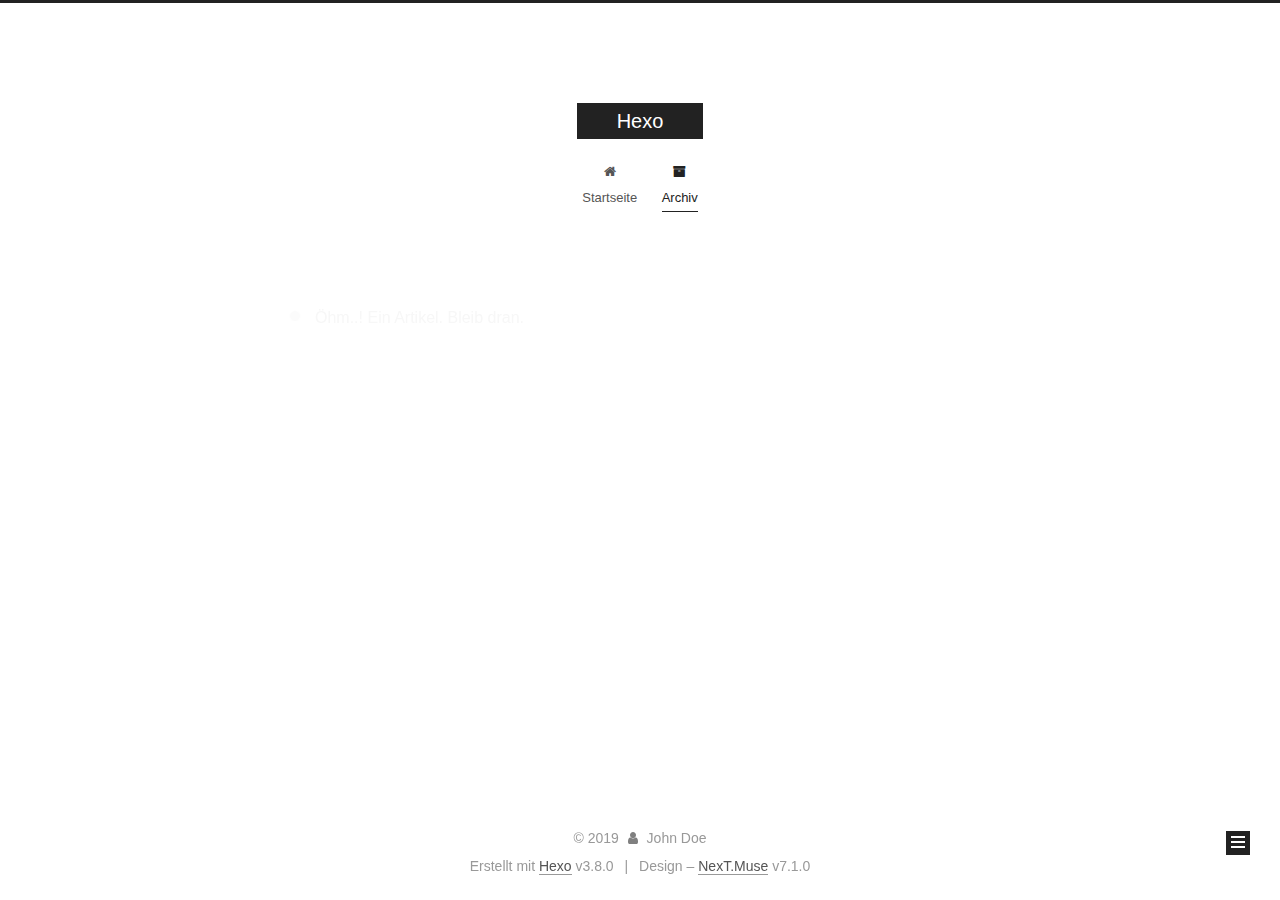
==== commit 0eed8378: "Site updated: 2019-04-17 01:39:42" ====
--- a/archives/index.html
+++ b/archives/index.html
@@ -120,7 +120,7 @@
   };
 </script>
 
-  <title>Archive | Hexo</title>
+  <title>Archiv | Hexo</title>
   
 
 
@@ -188,7 +188,7 @@
   </div>
 
   <div class="site-nav-toggle">
-    <button aria-label="Toggle navigation bar">
+    <button aria-label="Navigationsleiste an/ausschalten">
       <span class="btn-bar"></span>
       <span class="btn-bar"></span>
       <span class="btn-bar"></span>
@@ -216,7 +216,7 @@
 
     
 
-    <a href="/" rel="section"><i class="menu-item-icon fa fa-fw fa-home"></i> <br>Home</a>
+    <a href="/" rel="section"><i class="menu-item-icon fa fa-fw fa-home"></i> <br>Startseite</a>
 
   </li>
         
@@ -233,7 +233,7 @@
 
     
 
-    <a href="/archives/" rel="section"><i class="menu-item-icon fa fa-fw fa-archive"></i> <br>Archives</a>
+    <a href="/archives/" rel="section"><i class="menu-item-icon fa fa-fw fa-archive"></i> <br>Archiv</a>
 
   </li>
 
@@ -296,7 +296,7 @@
         
           
         
-        Um..! 1 post. Keep on posting.
+        Öhm..! Ein Artikel. Bleib dran.
       </span>
       
 
@@ -378,7 +378,7 @@
         <div class="site-overview">
           <div class="site-author motion-element" itemprop="author" itemscope itemtype="http://schema.org/Person">
             
-              <p class="site-author-name" itemprop="name">leo</p>
+              <p class="site-author-name" itemprop="name">John Doe</p>
               <div class="site-description motion-element" itemprop="description"></div>
           </div>
 
@@ -390,7 +390,7 @@
                   <a href="/archives/">
                 
                     <span class="site-state-item-count">1</span>
-                    <span class="site-state-item-name">posts</span>
+                    <span class="site-state-item-name">Artikel</span>
                   </a>
                 </div>
               
@@ -439,7 +439,7 @@
   <span class="with-love" id="animate">
     <i class="fa fa-user"></i>
   </span>
-  <span class="author" itemprop="copyrightHolder">leo</span>
+  <span class="author" itemprop="copyrightHolder">John Doe</span>
 
   
 
@@ -447,7 +447,7 @@
 </div>
 
 
-  <div class="powered-by">Powered by <a href="https://hexo.io" class="theme-link" rel="noopener" target="_blank">Hexo</a> v3.8.0</div>
+  <div class="powered-by">Erstellt mit  <a href="https://hexo.io" class="theme-link" rel="noopener" target="_blank">Hexo</a> v3.8.0</div>
 
 
 
@@ -455,7 +455,7 @@
 
 
 
-  <div class="theme-info">Theme – <a href="https://theme-next.org" class="theme-link" rel="noopener" target="_blank">NexT.Muse</a> v7.1.0</div>
+  <div class="theme-info">Design – <a href="https://theme-next.org" class="theme-link" rel="noopener" target="_blank">NexT.Muse</a> v7.1.0</div>
 
 
 
--- a/css/main.css
+++ b/css/main.css
@@ -1765,7 +1765,7 @@
   width: 4px;
   height: 4px;
   border-radius: 50%;
-  background: #1a4eff;
+  background: #5cf758;
 }
 .feed-link,
 .chat {
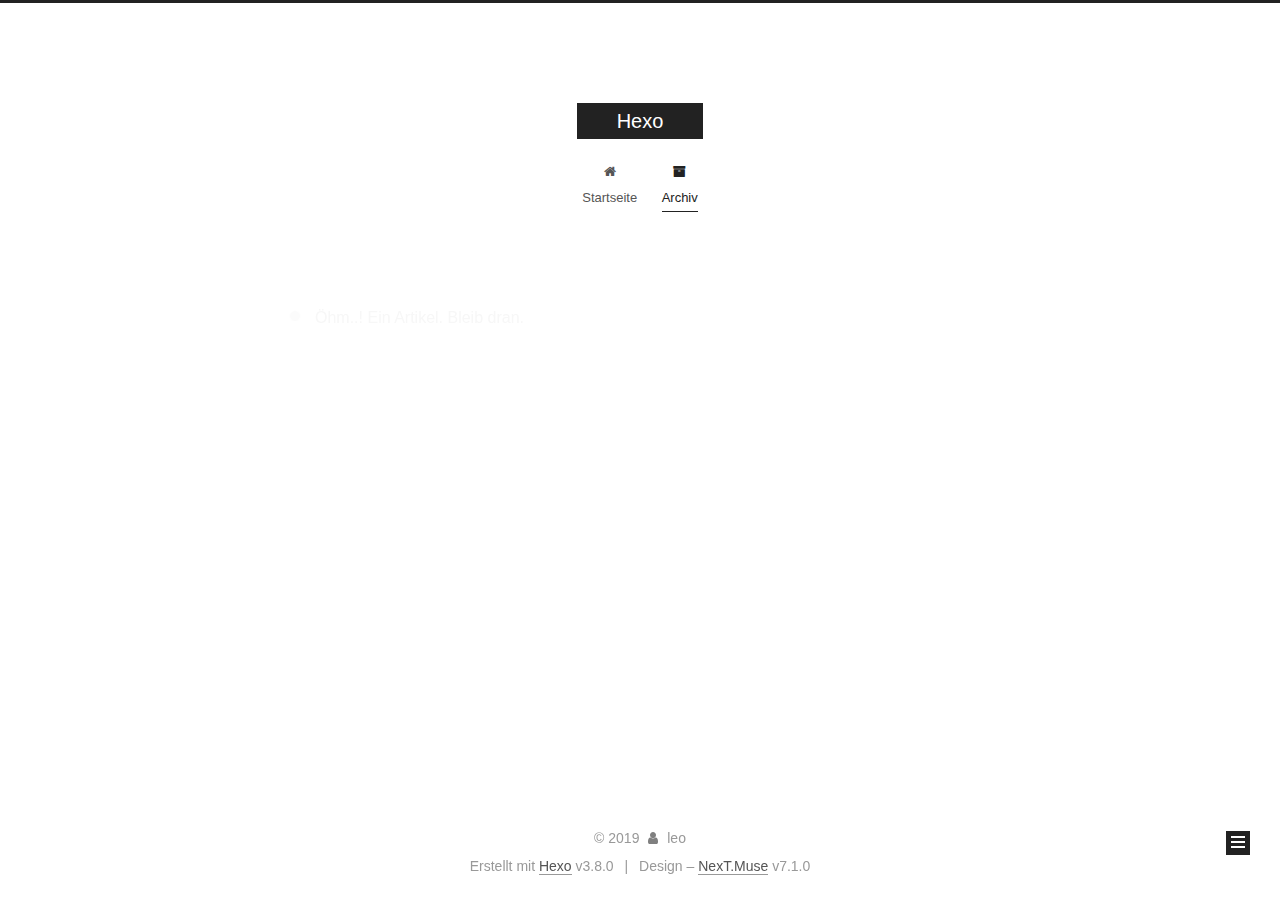
==== commit 2de2f8f8: "Site updated: 2019-04-17 22:30:59" ====
--- a/archives/index.html
+++ b/archives/index.html
@@ -14,7 +14,7 @@
   
 
 
-<html class="theme-next muse use-motion" lang>
+<html class="theme-next muse use-motion" lang="zh-Hans">
 <head><meta name="generator" content="Hexo 3.8.0">
   <meta charset="UTF-8">
 <meta http-equiv="X-UA-Compatible" content="IE=edge">
@@ -100,7 +100,7 @@
 <meta property="og:title" content="Hexo">
 <meta property="og:url" content="http://yoursite.com/archives/index.html">
 <meta property="og:site_name" content="Hexo">
-<meta property="og:locale" content="default">
+<meta property="og:locale" content="zh-Hans">
 <meta name="twitter:card" content="summary">
 <meta name="twitter:title" content="Hexo">
 
@@ -161,7 +161,7 @@
 
 </head>
 
-<body itemscope itemtype="http://schema.org/WebPage" lang="default">
+<body itemscope itemtype="http://schema.org/WebPage" lang="zh-Hans">
 
   
   
@@ -378,7 +378,7 @@
         <div class="site-overview">
           <div class="site-author motion-element" itemprop="author" itemscope itemtype="http://schema.org/Person">
             
-              <p class="site-author-name" itemprop="name">John Doe</p>
+              <p class="site-author-name" itemprop="name">leo</p>
               <div class="site-description motion-element" itemprop="description"></div>
           </div>
 
@@ -439,7 +439,7 @@
   <span class="with-love" id="animate">
     <i class="fa fa-user"></i>
   </span>
-  <span class="author" itemprop="copyrightHolder">John Doe</span>
+  <span class="author" itemprop="copyrightHolder">leo</span>
 
   
 
--- a/css/main.css
+++ b/css/main.css
@@ -1765,7 +1765,7 @@
   width: 4px;
   height: 4px;
   border-radius: 50%;
-  background: #5cf758;
+  background: #90bb2e;
 }
 .feed-link,
 .chat {
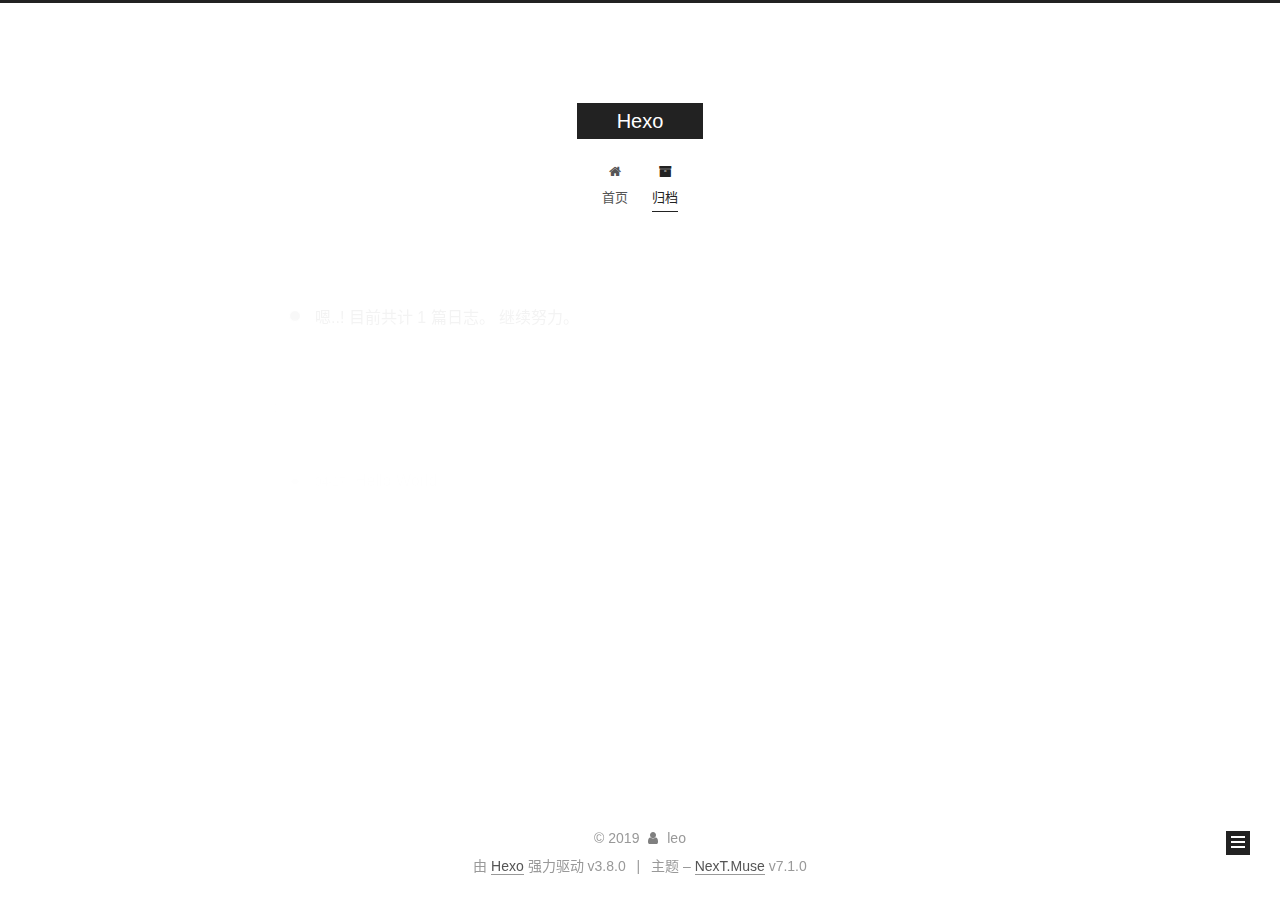
==== commit d1af1410: "Site updated: 2019-04-17 22:37:06" ====
--- a/archives/index.html
+++ b/archives/index.html
@@ -14,7 +14,7 @@
   
 
 
-<html class="theme-next muse use-motion" lang="zh-Hans">
+<html class="theme-next muse use-motion" lang="zh-CN">
 <head><meta name="generator" content="Hexo 3.8.0">
   <meta charset="UTF-8">
 <meta http-equiv="X-UA-Compatible" content="IE=edge">
@@ -100,7 +100,7 @@
 <meta property="og:title" content="Hexo">
 <meta property="og:url" content="http://yoursite.com/archives/index.html">
 <meta property="og:site_name" content="Hexo">
-<meta property="og:locale" content="zh-Hans">
+<meta property="og:locale" content="zh-CN">
 <meta name="twitter:card" content="summary">
 <meta name="twitter:title" content="Hexo">
 
@@ -120,7 +120,7 @@
   };
 </script>
 
-  <title>Archiv | Hexo</title>
+  <title>归档 | Hexo</title>
   
 
 
@@ -161,7 +161,7 @@
 
 </head>
 
-<body itemscope itemtype="http://schema.org/WebPage" lang="zh-Hans">
+<body itemscope itemtype="http://schema.org/WebPage" lang="zh-CN">
 
   
   
@@ -188,7 +188,7 @@
   </div>
 
   <div class="site-nav-toggle">
-    <button aria-label="Navigationsleiste an/ausschalten">
+    <button aria-label="切换导航栏">
       <span class="btn-bar"></span>
       <span class="btn-bar"></span>
       <span class="btn-bar"></span>
@@ -216,7 +216,7 @@
 
     
 
-    <a href="/" rel="section"><i class="menu-item-icon fa fa-fw fa-home"></i> <br>Startseite</a>
+    <a href="/" rel="section"><i class="menu-item-icon fa fa-fw fa-home"></i> <br>首页</a>
 
   </li>
         
@@ -233,7 +233,7 @@
 
     
 
-    <a href="/archives/" rel="section"><i class="menu-item-icon fa fa-fw fa-archive"></i> <br>Archiv</a>
+    <a href="/archives/" rel="section"><i class="menu-item-icon fa fa-fw fa-archive"></i> <br>归档</a>
 
   </li>
 
@@ -296,7 +296,7 @@
         
           
         
-        Öhm..! Ein Artikel. Bleib dran.
+        嗯..! 目前共计 1 篇日志。 继续努力。
       </span>
       
 
@@ -390,7 +390,7 @@
                   <a href="/archives/">
                 
                     <span class="site-state-item-count">1</span>
-                    <span class="site-state-item-name">Artikel</span>
+                    <span class="site-state-item-name">日志</span>
                   </a>
                 </div>
               
@@ -447,7 +447,7 @@
 </div>
 
 
-  <div class="powered-by">Erstellt mit  <a href="https://hexo.io" class="theme-link" rel="noopener" target="_blank">Hexo</a> v3.8.0</div>
+  <div class="powered-by">由 <a href="https://hexo.io" class="theme-link" rel="noopener" target="_blank">Hexo</a> 强力驱动 v3.8.0</div>
 
 
 
@@ -455,7 +455,7 @@
 
 
 
-  <div class="theme-info">Design – <a href="https://theme-next.org" class="theme-link" rel="noopener" target="_blank">NexT.Muse</a> v7.1.0</div>
+  <div class="theme-info">主题 – <a href="https://theme-next.org" class="theme-link" rel="noopener" target="_blank">NexT.Muse</a> v7.1.0</div>
 
 
 
--- a/css/main.css
+++ b/css/main.css
@@ -1765,7 +1765,7 @@
   width: 4px;
   height: 4px;
   border-radius: 50%;
-  background: #90bb2e;
+  background: #8ffff2;
 }
 .feed-link,
 .chat {
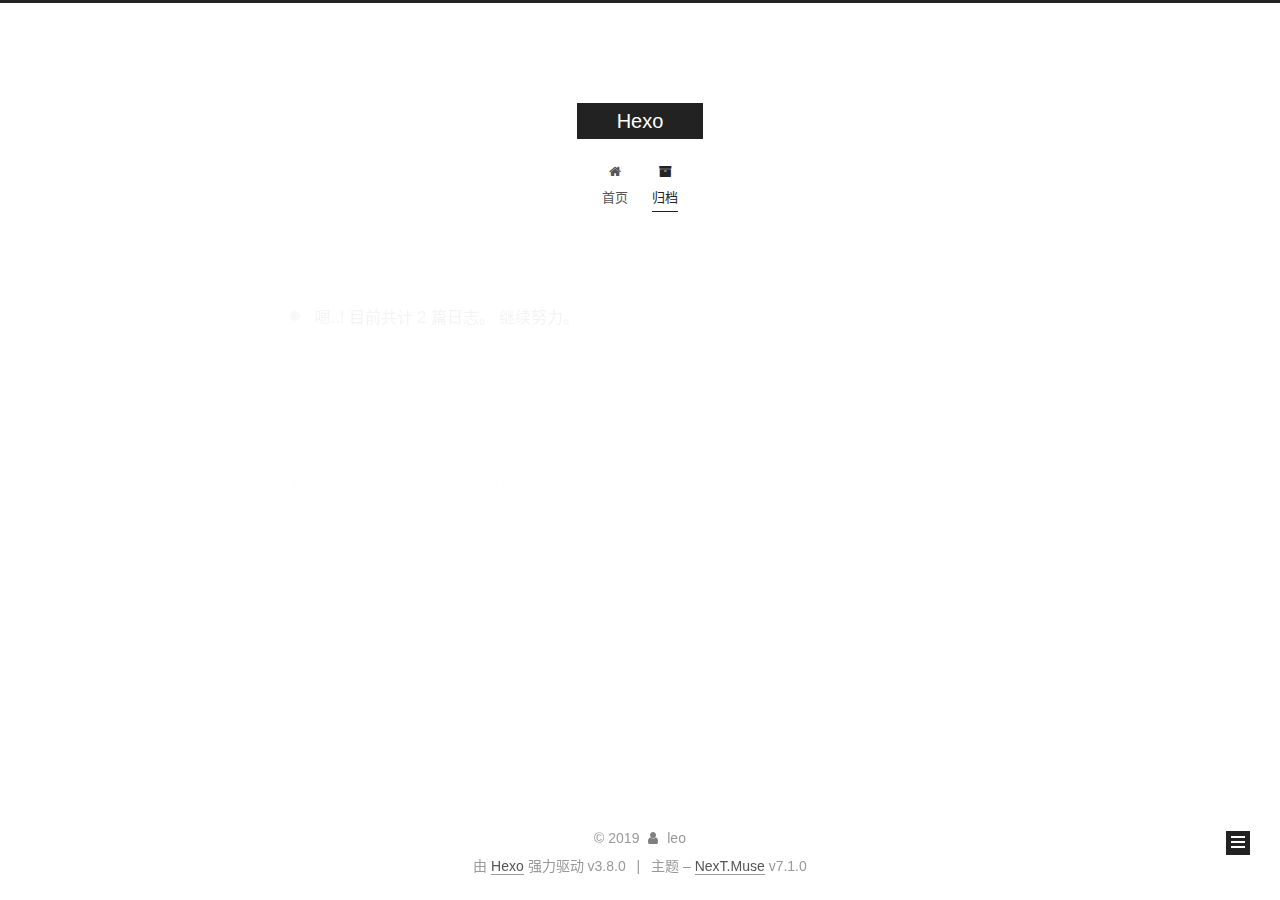
==== commit 4be067e5: "Site updated: 2019-09-25 23:09:35" ====
--- a/archives/index.html
+++ b/archives/index.html
@@ -296,7 +296,7 @@
         
           
         
-        嗯..! 目前共计 1 篇日志。 继续努力。
+        嗯..! 目前共计 2 篇日志。 继续努力。
       </span>
       
 
@@ -311,6 +311,41 @@
           <div class="collection-title">
             <h1 class="archive-year" id="archive-year-2019">2019</h1>
           </div>
+        
+        
+
+        
+
+  <article class="post post-type-normal" itemscope itemtype="http://schema.org/Article">
+    <header class="post-header">
+
+      <h2 class="post-title">
+        
+          <a class="post-title-link" href="/2019/09/25/5种服务器端编程模型/" itemprop="url">
+            
+              <span itemprop="name">常见服务器端网络编程模型</span>
+            
+          </a>
+        
+      </h2>
+
+      <div class="post-meta">
+        <time class="post-time" itemprop="dateCreated" datetime="2019-09-25T22:47:08+08:00" content="2019-09-25">
+          09-25
+        </time>
+      </div>
+
+    </header>
+  </article>
+
+
+
+      
+
+        
+        
+        
+
         
         
 
@@ -389,7 +424,7 @@
                 
                   <a href="/archives/">
                 
-                    <span class="site-state-item-count">1</span>
+                    <span class="site-state-item-count">2</span>
                     <span class="site-state-item-name">日志</span>
                   </a>
                 </div>
--- a/css/main.css
+++ b/css/main.css
@@ -1765,7 +1765,7 @@
   width: 4px;
   height: 4px;
   border-radius: 50%;
-  background: #8ffff2;
+  background: #ffaaf4;
 }
 .feed-link,
 .chat {
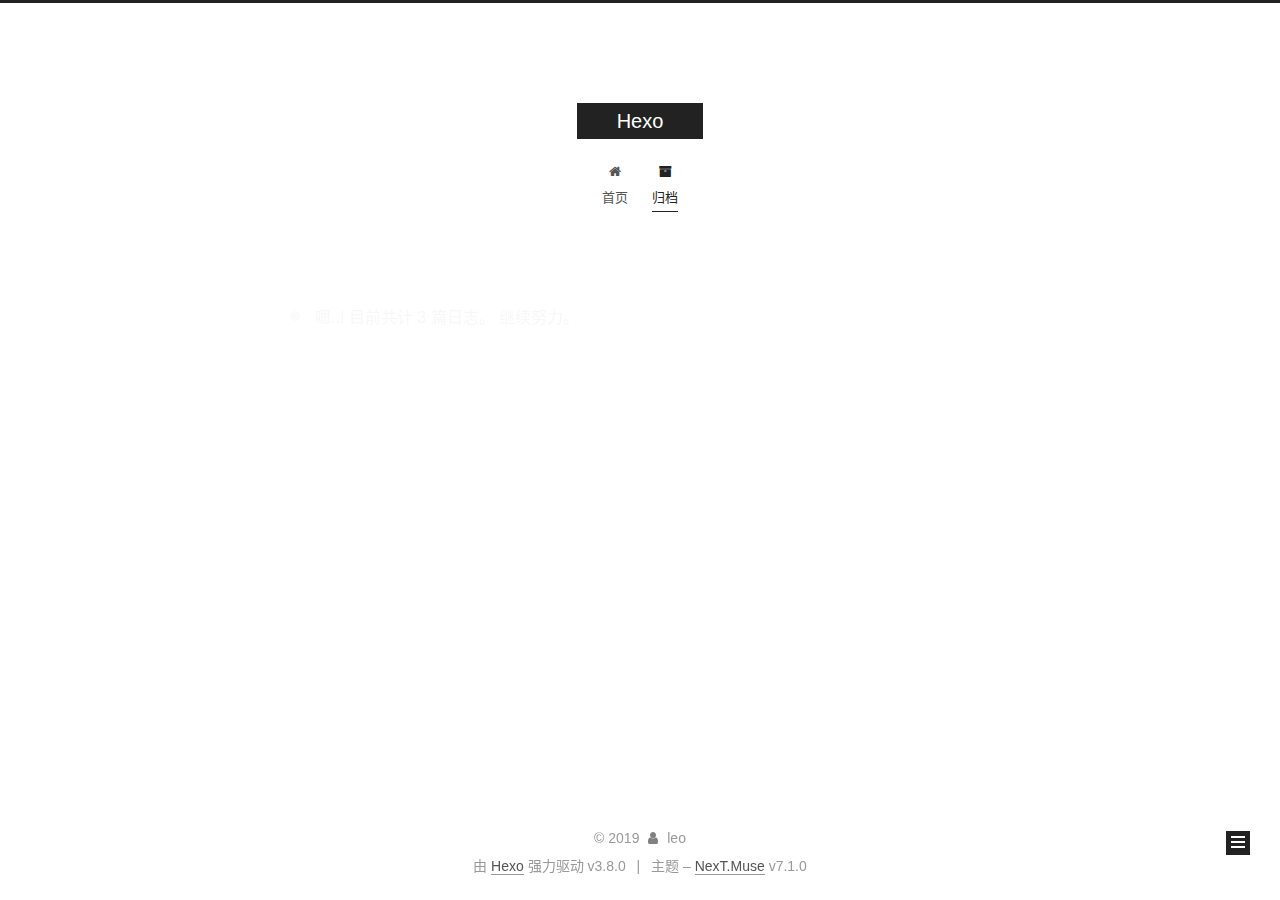
==== commit 86030965: "Site updated: 2019-09-26 00:43:08" ====
--- a/archives/index.html
+++ b/archives/index.html
@@ -296,7 +296,7 @@
         
           
         
-        嗯..! 目前共计 2 篇日志。 继续努力。
+        嗯..! 目前共计 3 篇日志。 继续努力。
       </span>
       
 
@@ -311,6 +311,41 @@
           <div class="collection-title">
             <h1 class="archive-year" id="archive-year-2019">2019</h1>
           </div>
+        
+        
+
+        
+
+  <article class="post post-type-normal" itemscope itemtype="http://schema.org/Article">
+    <header class="post-header">
+
+      <h2 class="post-title">
+        
+          <a class="post-title-link" href="/2019/09/26/字符串查找算法总结/" itemprop="url">
+            
+              <span itemprop="name">字符串查找算法总结</span>
+            
+          </a>
+        
+      </h2>
+
+      <div class="post-meta">
+        <time class="post-time" itemprop="dateCreated" datetime="2019-09-26T00:42:19+08:00" content="2019-09-26">
+          09-26
+        </time>
+      </div>
+
+    </header>
+  </article>
+
+
+
+      
+
+        
+        
+        
+
         
         
 
@@ -424,14 +459,44 @@
                 
                   <a href="/archives/">
                 
-                    <span class="site-state-item-count">2</span>
+                    <span class="site-state-item-count">3</span>
                     <span class="site-state-item-name">日志</span>
                   </a>
                 </div>
               
 
               
-
+                
+                
+                <div class="site-state-item site-state-categories">
+                  
+                    
+                    
+                      
+                    
+                    <span class="site-state-item-count">1</span>
+                    <span class="site-state-item-name">分类</span>
+                  
+                </div>
+              
+
+              
+                
+                
+                <div class="site-state-item site-state-tags">
+                  
+                    
+                    
+                      
+                    
+                      
+                    
+                      
+                    
+                    <span class="site-state-item-count">3</span>
+                    <span class="site-state-item-name">标签</span>
+                  
+                </div>
               
             </nav>
           
--- a/css/main.css
+++ b/css/main.css
@@ -1765,7 +1765,7 @@
   width: 4px;
   height: 4px;
   border-radius: 50%;
-  background: #ffaaf4;
+  background: #82ff59;
 }
 .feed-link,
 .chat {
